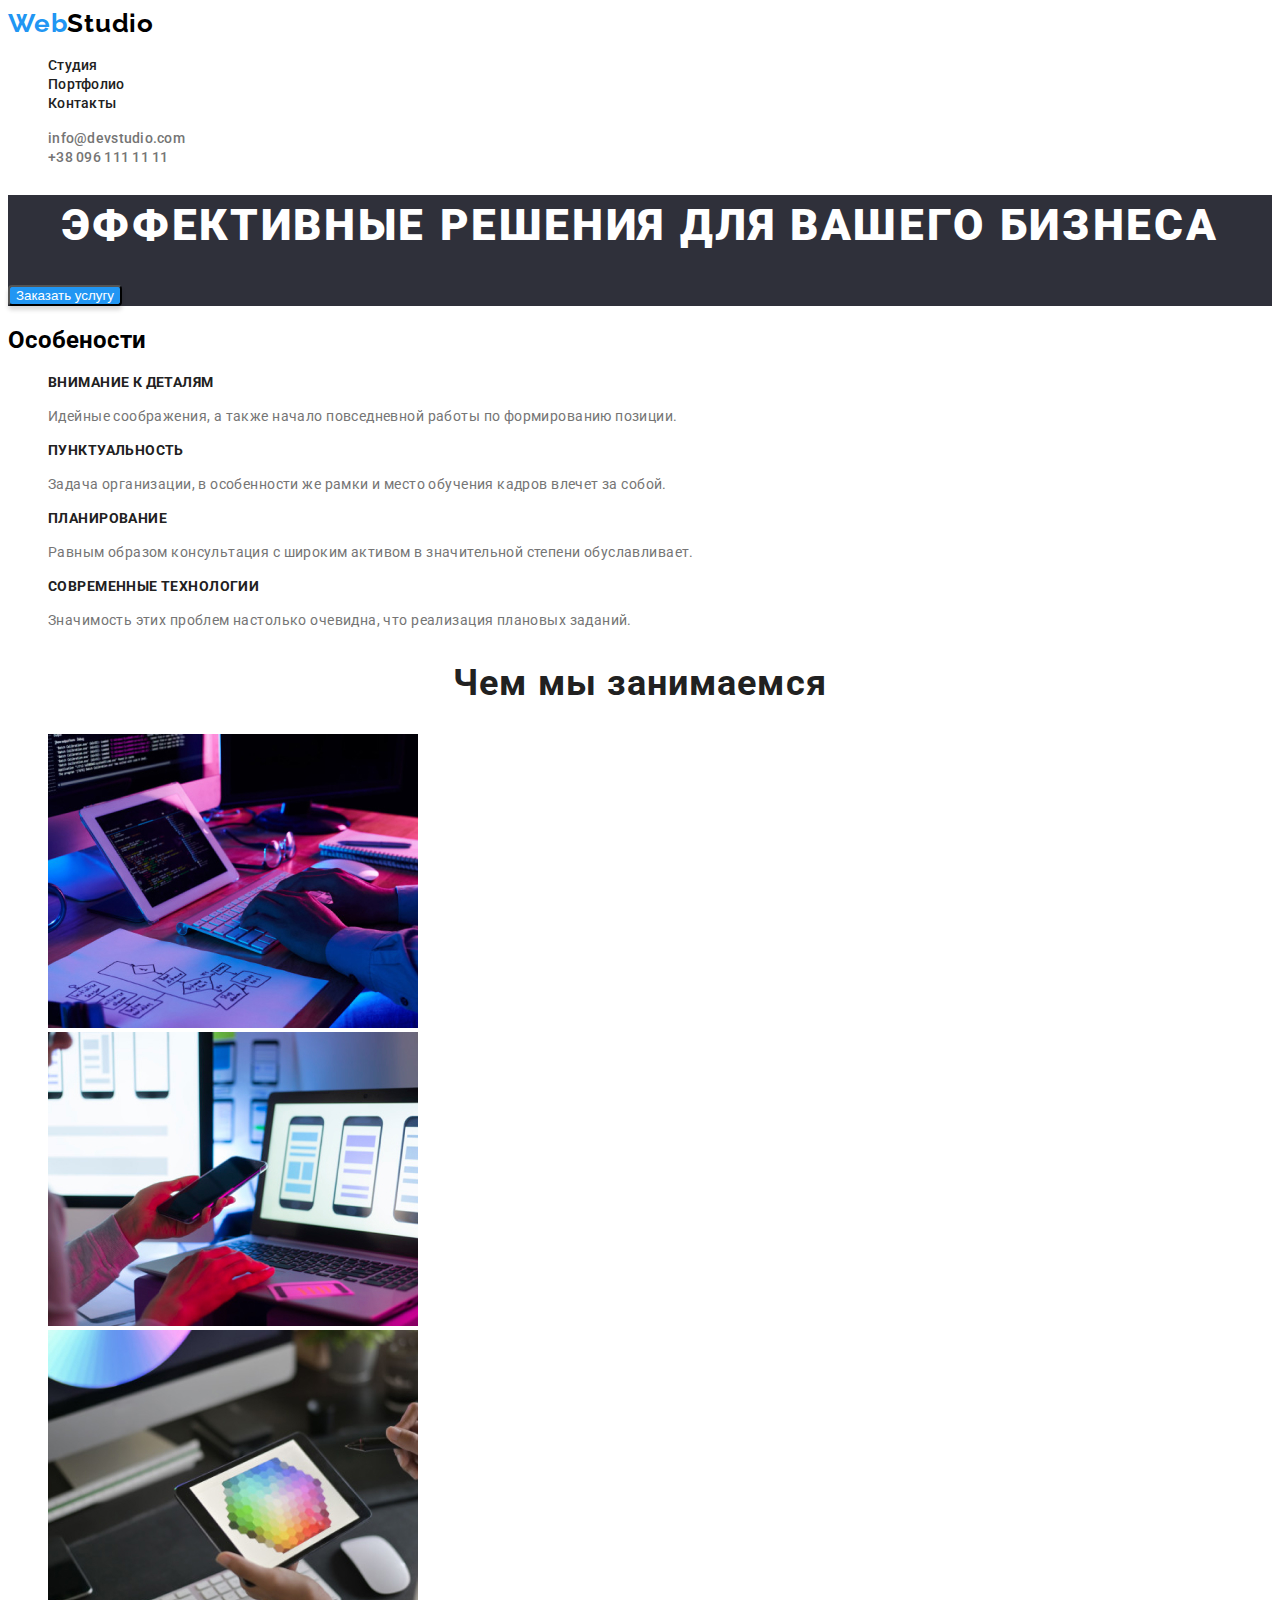
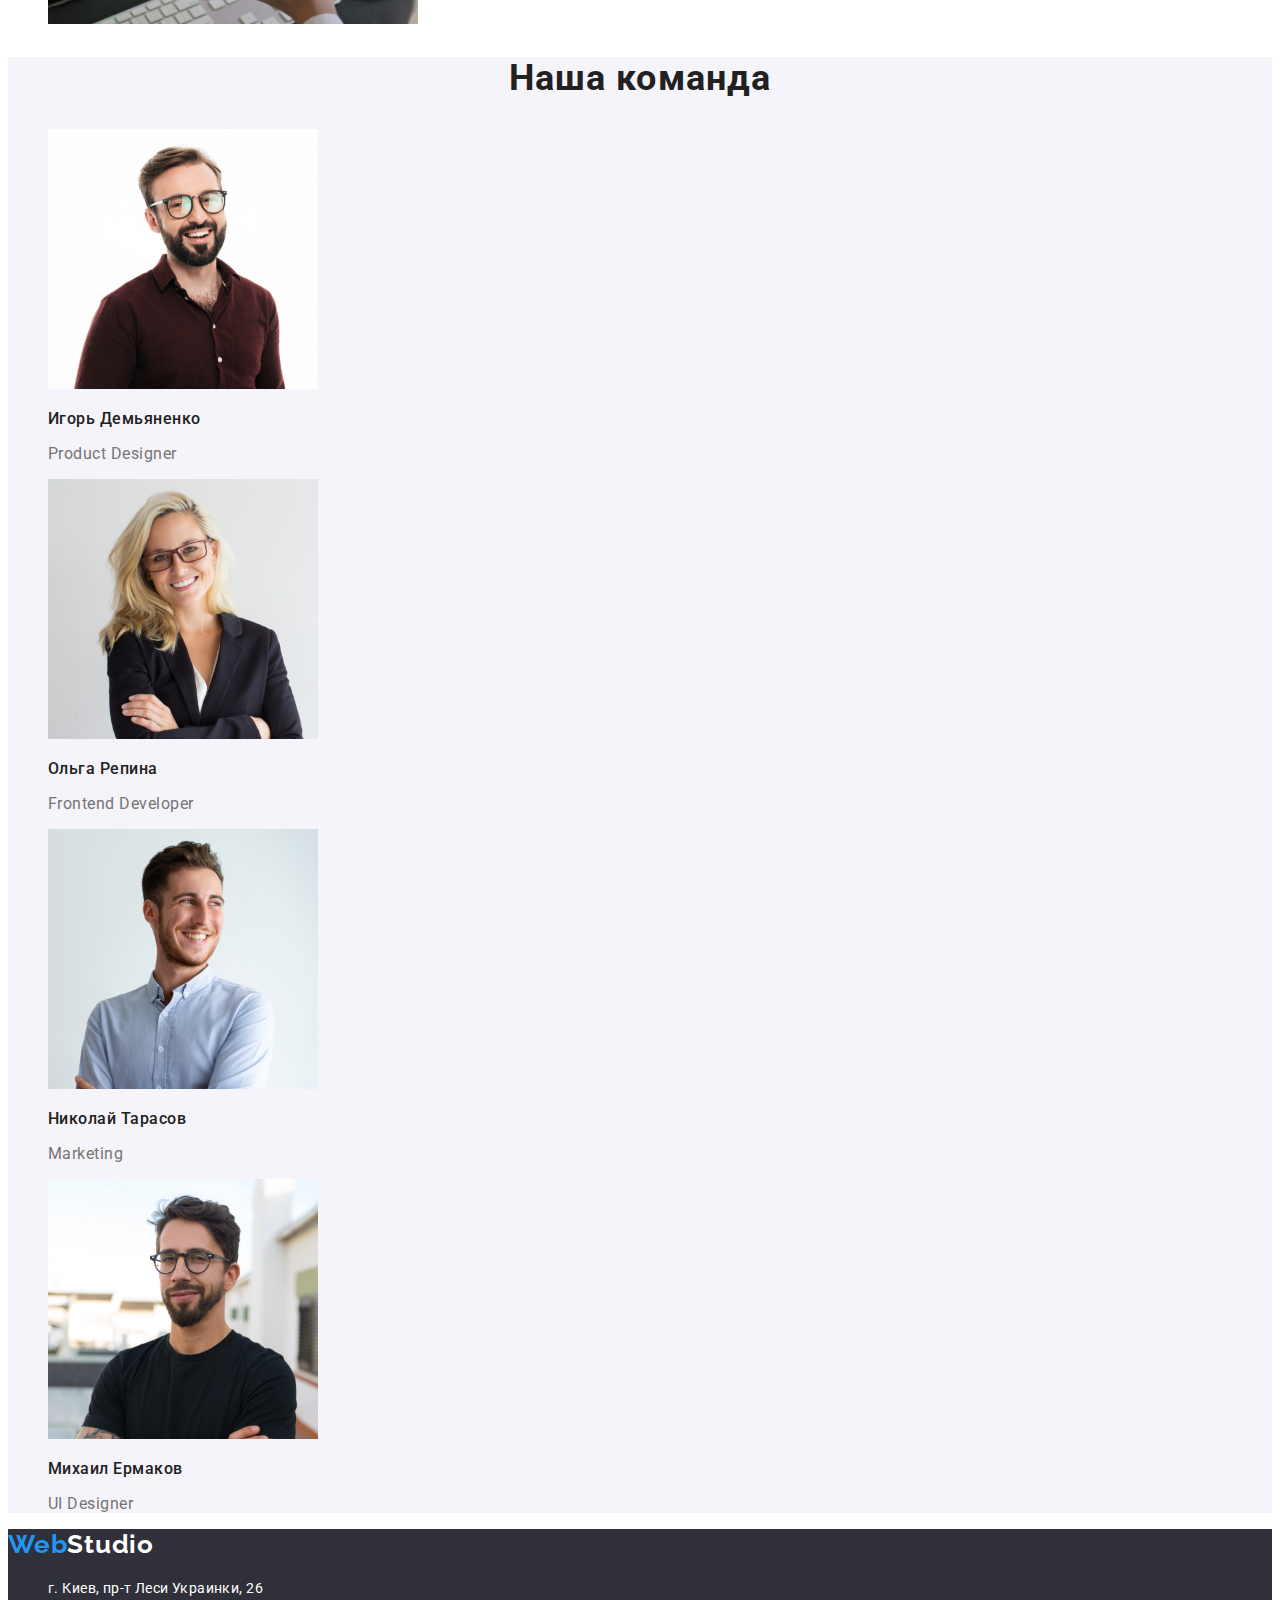
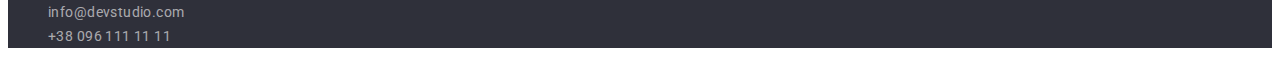
==== index.html @ c03f3499 "hm-02" ====
<!DOCTYPE html>
<html lang="ru">
<head>
    <meta charset="UTF-8">
    <meta http-equiv="X-UA-Compatible" content="IE=edge">
    <meta name="viewport" content="width=device-width, initial-scale=1.0">
    <title>Document</title>
    <link rel="stylesheet" href="./css/style.css">
    <style>
        @import url('https://fonts.googleapis.com/css2?family=Raleway:wght@700&family=Roboto:wght@400;500;700;900&display=swap');
    </style>

</head>
<body class="desc">
    <!--шaпка сайта-->
    <header class="header">
        <nav>
            <a href="./index.html" class="logo">Web<span class="logo-part">Studio</span></a>
            <ul class="nav-header">
                <li><a href="./index.html" class="nav-link">Студия</a> </li>
                <li><a href="./portfolio.html" class="nav-link">Портфолио</a> </li>
                <li><a href="" class="nav-link">Контакты</a> </li>
            </ul>
        </nav>
        <ul class="contacts">
            <li><a href="mailto:info@devstudio.com" class="contacts-link">info@devstudio.com</a></li>
            <li><a href="tel:+380961111111" class="contacts-link">+38 096 111 11 11</a></li>
        </ul>
    </header>
    <main>
        <!--герой секція-->
        <section class="hero">
            <h1 class="hero-title">Эффективные решения для вашего бизнеса</h1>
            <button type="button" class="button">Заказать услугу</button>
        </section>
            <!--осообливості-->
            <section class="privilege">
                <h2>Особености</h2>
                <ul>
                    <li>
                        <h3 class="priv-head">Внимание к деталям</h3>
                        <p class="priv-inf">Идейные соображения, а также начало повседневной работы по формированию позиции.</p>
                    </li>
                    <li>
                        <h3 class="priv-head">Пунктуальность</h3>
                        <p class="priv-inf">Задача организации, в особенности же рамки и место обучения кадров влечет за собой.</p>
                    </li>
                    <li>
                        <h3 class="priv-head">Планирование</h3>
                        <p class="priv-inf">Равным образом консультация с широким активом в значительной степени обуславливает.</p>
                    </li>
            
                    <li>
                        <h3 class="priv-head">Современные технологии</h3>
                        <p class="priv-inf">Значимость этих проблем настолько очевидна, что реализация плановых заданий.</p>
                    </li>            
                </ul>
            </section>
            <!--Чим займаємось-->
            <section>
                <h2 class="engage">Чем мы занимаемся</h2>
                <ul>
                    <li>
                        <img src="./images/1.jpg" alt="робота за клавиатурой" width="370">
                    </li>
                    <li>
                        <img src="./images/2.jpg" alt="монитор" width="370">
                    </li>
                    <li>
                        <img src="./images/3.jpg" alt="цветовая гама" width="370">
                    </li>
                </ul>
            </section>
            <!--Наша команда-->
            <section class="team">
                <h2 class="team-title">Наша команда</h2>
                <ul>
                    <li>
                        <img src="./images/t1.jpg" alt="Игорь Демьяненко" width="270">
                        <h3 class="team-name">Игорь Демьяненко</h3>
                        <p class="team-specialty">Product Designer</p>
                    </li>
                    <li>
                        <img src="./images/t2.jpg" alt="Ольга Репина" width="270">
                        <h3  class="team-name">Ольга Репина</h3>
                        <p class="team-specialty">Frontend Developer</p>
                    </li>
                    <li>
                        <img src="./images/t3.jpg" alt="Николай Тарасов" width="270">
                        <h3  class="team-name">Николай Тарасов</h3>
                        <p class="team-specialty">Marketing</p>
                    </li>
                    <li><img src="./images/t4.jpg" alt="Михаил Ермаков" width="270">
                        <h3  class="team-name">Михаил Ермаков</h3>
                        <p class="team-specialty">UI Designer</p>
                    </li>
                </ul>
            </section>
        </main>
        <!--лого адреса контакти-->
        <footer class="footer">            
            <a href="./index.html"  class="logo">Web<span class="logfoot-part">Studio</span></a>
            <address>
            <ul>
                <li><a class="map-link" href="https://goo.gl/maps/aA1Hu2oS2xdt88oL6" target="_blank" rel="noopener noreferrer">г. Киев, пр-т Леси Украинки, 26</a></li>
                <li><a href="mailto:info@devstudio.com" class="foot-link">info@devstudio.com</a></li>
                <li><a href="tel:+380961111111" class="foot-link">+38 096 111 11 11</a></li>
            </ul>
            </address>
        </footer>
</body>
</html>
---- css/style.css ----
/**/
.desc {
  font-family: Roboto, sans-serif;
  color: #000000;
}
li {
  list-style-type: none;
}
/*header*/
.header {
  background-color: #ffffff;
  cursor: default;
}
.logo {
  font-family: Raleway;
  font-style: normal;
  font-weight: bold;
  font-size: 26px;
  line-height: 31px;
  letter-spacing: 0.03em;
  color: #2196f3;
  text-decoration: none;
}
.logo-part {
  color: #000000;
}
.nav-link {
  font-weight: 500;
  font-size: 14px;
  line-height: 16px;
  letter-spacing: 0.02em;
  color: #212121;
  text-decoration: none;
}
.nav-link:focus,
.nav-link:hover {
  color: #2196f3;
}
.contacts-link {
  font-weight: 500;
  font-size: 14px;
  line-height: 16px;
  letter-spacing: 0.02em;
  color: #757575;
  text-decoration: none;
}
.contacts-link:focus,
.contacts-link:hover {
  color: #2196f3;
}
/*footer*/
.footer {
  background: #2f303a;
}
.logfoot-part {
  color: #ffffff;
}
.map-link {
  font-family: Roboto;
  font-style: normal;
  font-size: 14px;
  line-height: 24px;
  letter-spacing: 0.03em;
  color: #ffffff;
  text-decoration: none;
}
.foot-link {
  font-family: Roboto;
  font-style: normal;
  font-weight: normal;
  font-size: 14px;
  line-height: 24px;
  letter-spacing: 0.03em;
  color: rgba(255, 255, 255, 0.6);
  text-decoration: none;
}
.map-link:focus,
.map-link:hover {
  color: #2196f3;
}
.foot-link:focus,
.foot-link:hover {
  color: #2196f3;
}
/*main*/
/*hero section*/
.hero {
  background: #2f303a;
}
.hero-title {
  font-weight: 900;
  font-size: 44px;
  line-height: 60px;
  text-align: center;
  letter-spacing: 0.06em;
  text-transform: uppercase;
  color: #ffffff;
}
.button {
  background: #2196f3;
  box-shadow: 0px 4px 4px rgba(0, 0, 0, 0.15);
  border-radius: 4px;
  color: #ffffff;
}
.button {
  cursor: pointer;
}
/*privilege section*/
.priv-head {
  font-weight: bold;
  font-size: 14px;
  line-height: 16px;
  letter-spacing: 0.03em;
  text-transform: uppercase;
  color: #212121;
}
.priv-inf {
  font-size: 14px;
  line-height: 24px;
  letter-spacing: 0.03em;
  color: #757575;
}
/*what we doing*/
.engage {
  font-weight: bold;
  font-size: 36px;
  line-height: 42px;
  text-align: center;
  letter-spacing: 0.03em;
  color: #212121;
}
/*our team*/
.team {
  background: #f5f4fa;
}
.team-title {
  font-weight: bold;
  font-size: 36px;
  line-height: 42px;
  text-align: center;
  letter-spacing: 0.03em;
  color: #212121;
}
.team-name {
  font-weight: 500;
  font-size: 16px;
  line-height: 19px;
  letter-spacing: 0.03em;
  color: #212121;
}
.team-specialty {
  font-size: 16px;
  line-height: 19px;
  letter-spacing: 0.03em;
  color: #757575;
}
/*portfolio page*/
/*proposition*/
.btn {
  font-weight: 500;
  font-size: 16px;
  line-height: 26px;
  text-align: center;
  letter-spacing: 0.03em;
  color: #212121;
}
.btn:hover,
.btn:focus {
  background: #2196f3;
  box-shadow: 0px 3px 1px rgba(0, 0, 0, 0.1), 0px 1px 2px rgba(0, 0, 0, 0.08),
    0px 2px 2px rgba(0, 0, 0, 0.12);
  border-radius: 4px;
}
.btn {
  cursor: pointer;
}
/*projects*/
.project-title {
  font-weight: bold;
  font-size: 18px;
  line-height: 36px;
  letter-spacing: 0.06em;
  color: #212121;
}
.project-name {
  font-size: 16px;
  line-height: 30px;
  letter-spacing: 0.03em;
  color: #757575;
}
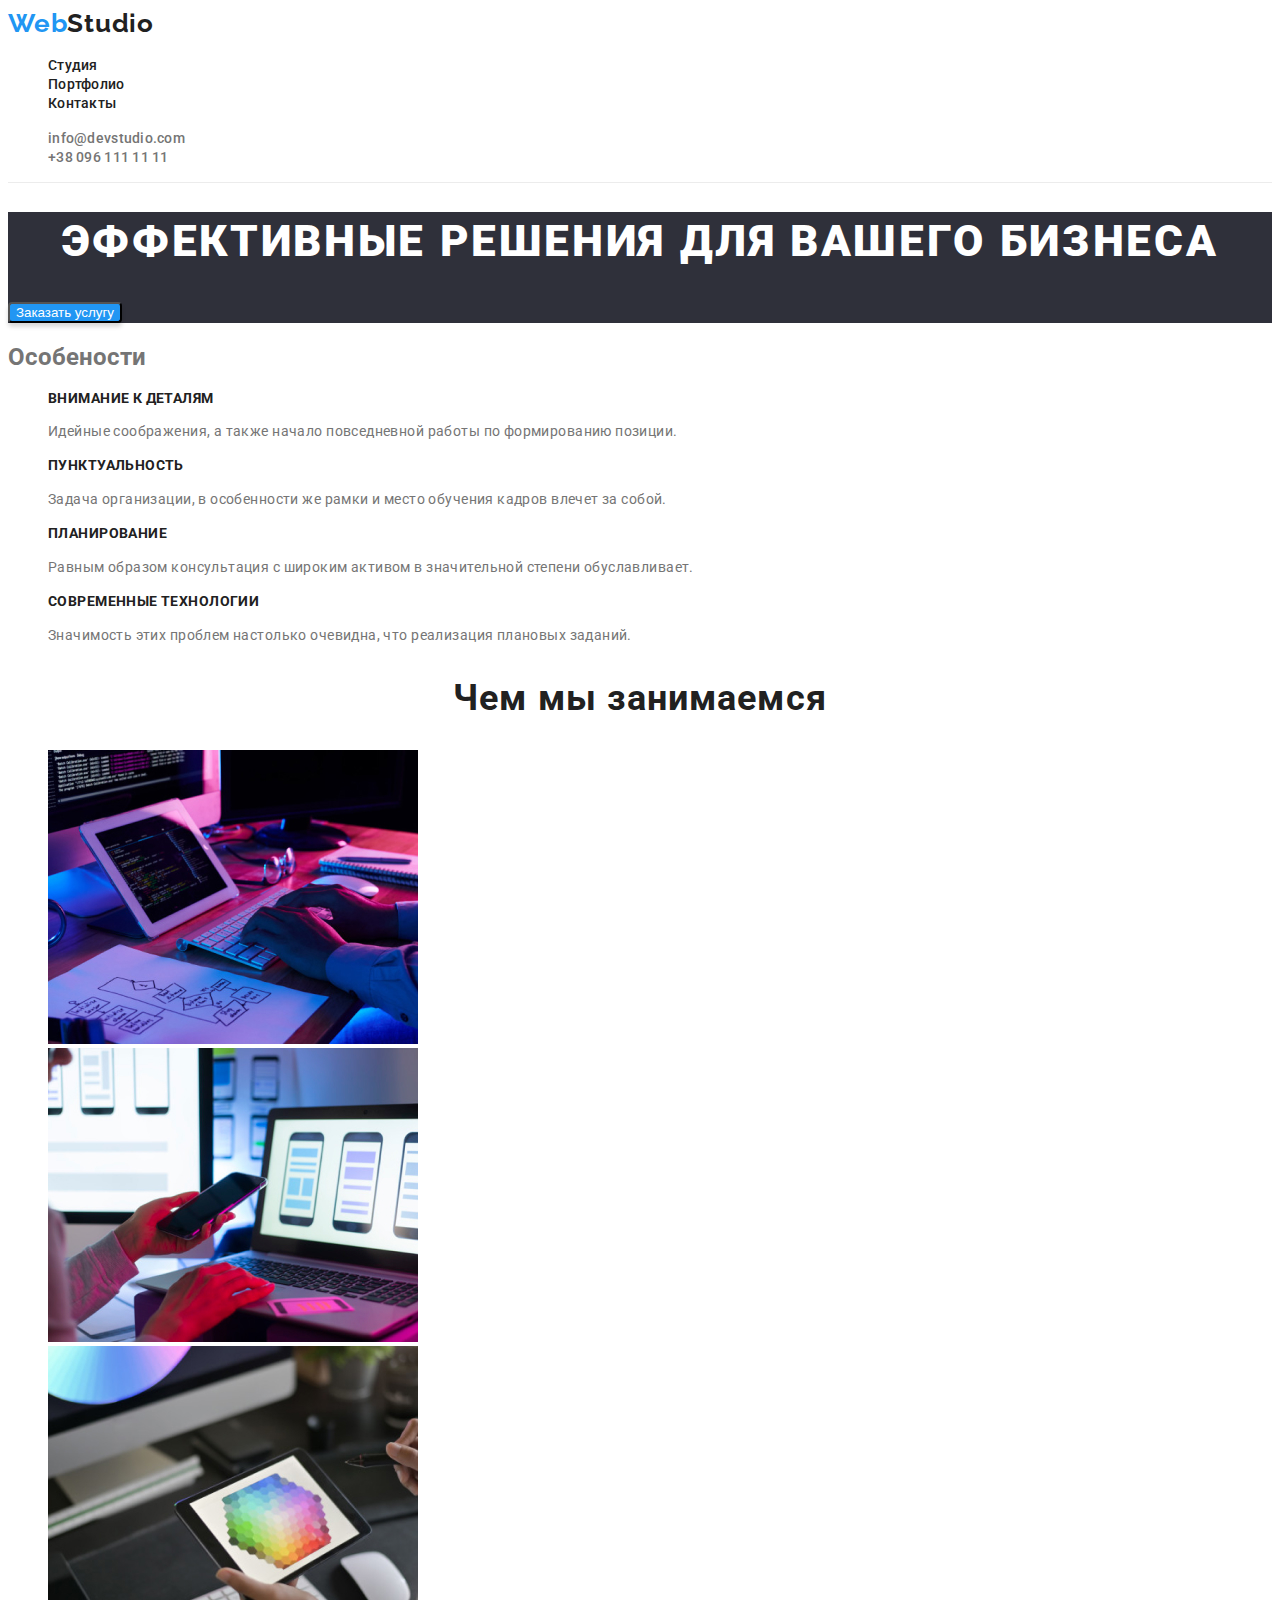
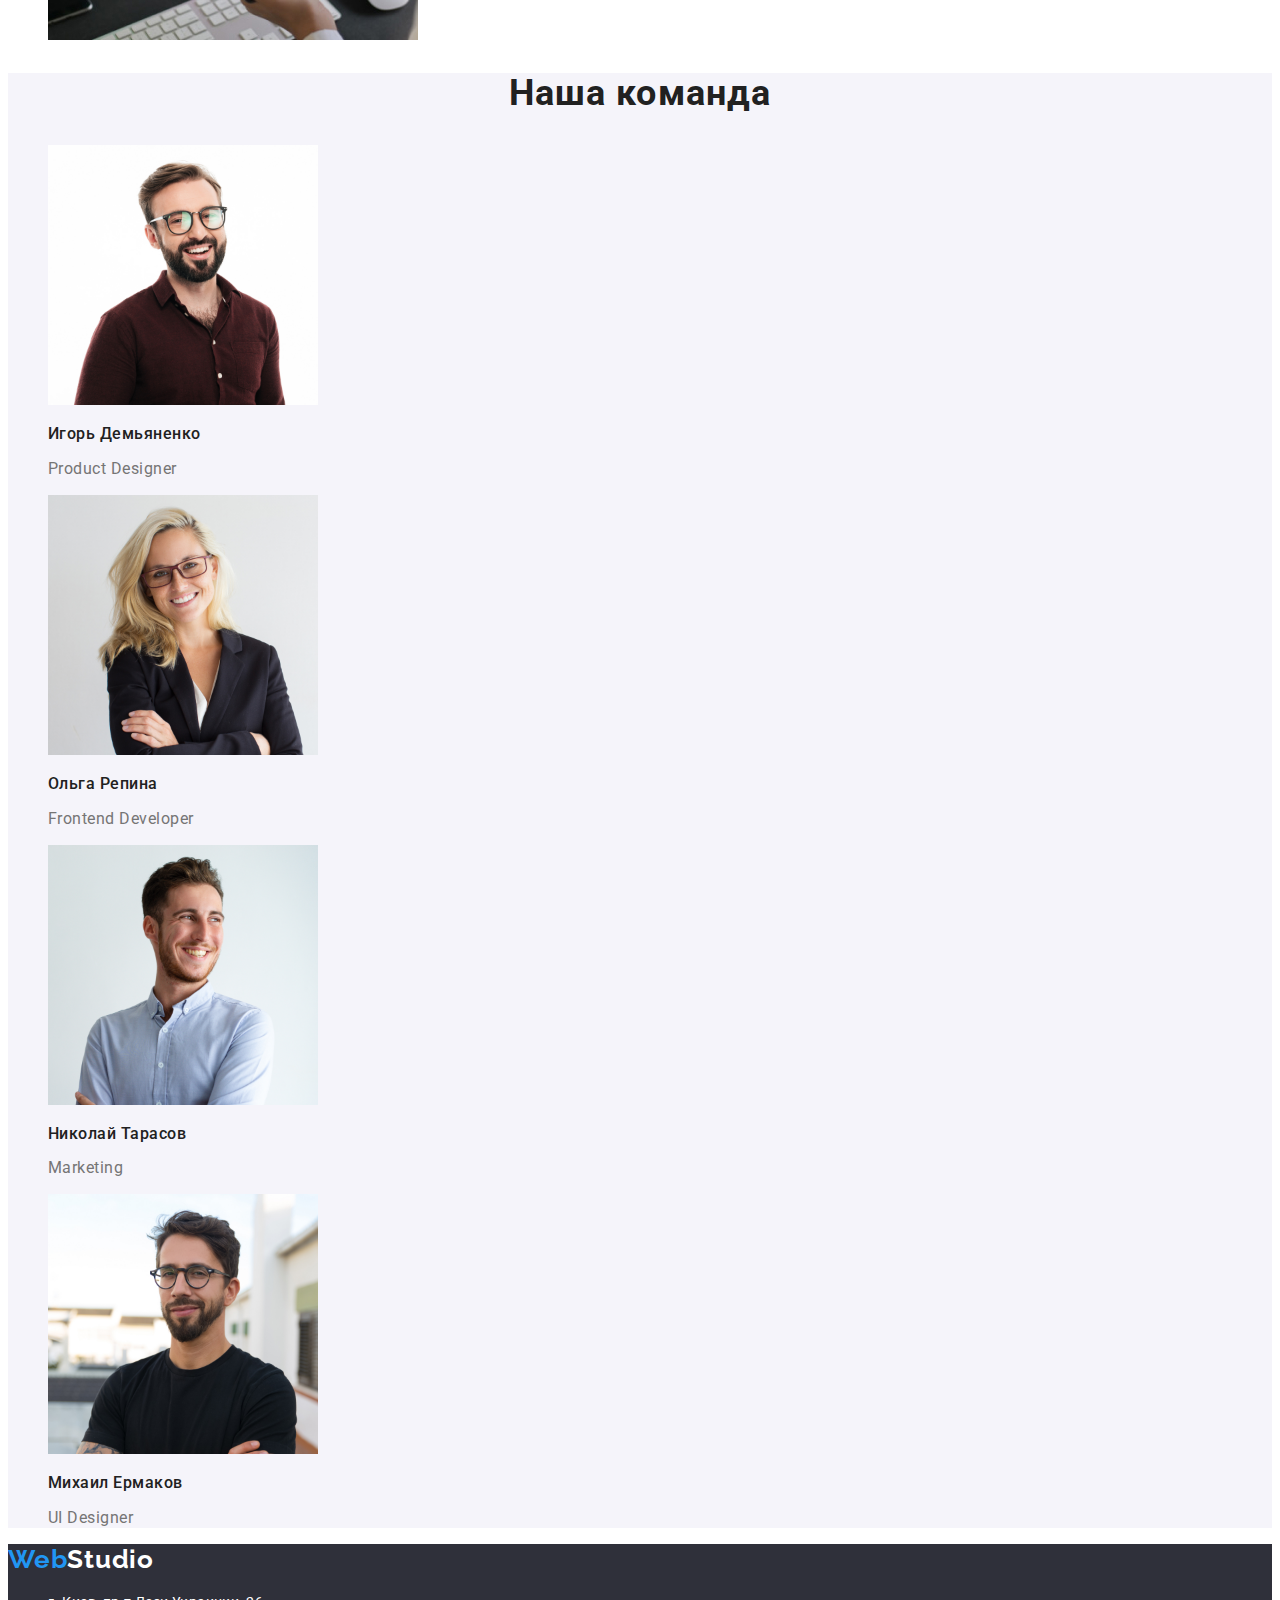
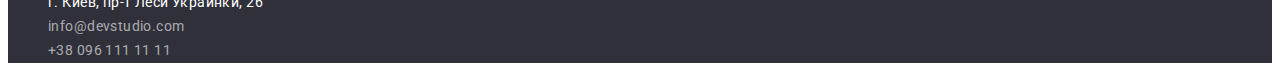
==== commit 9fbb6f44: "hw-02-revision" ====
--- a/index.html
+++ b/index.html
@@ -5,61 +5,60 @@
     <meta http-equiv="X-UA-Compatible" content="IE=edge">
     <meta name="viewport" content="width=device-width, initial-scale=1.0">
     <title>Document</title>
+     <link rel="preconnect" href="https://fonts.googleapis.com">
+    <link rel="preconnect" href="https://fonts.gstatic.com" crossorigin>
+    <link href="https://fonts.googleapis.com/css2?family=Raleway:wght@700&family=Roboto:wght@400;500;700;900&display=swap" rel="stylesheet">
     <link rel="stylesheet" href="./css/style.css">
-    <style>
-        @import url('https://fonts.googleapis.com/css2?family=Raleway:wght@700&family=Roboto:wght@400;500;700;900&display=swap');
-    </style>
-
 </head>
 <body class="desc">
     <!--шaпка сайта-->
     <header class="header">
         <nav>
             <a href="./index.html" class="logo">Web<span class="logo-part">Studio</span></a>
-            <ul class="nav-header">
-                <li><a href="./index.html" class="nav-link">Студия</a> </li>
-                <li><a href="./portfolio.html" class="nav-link">Портфолио</a> </li>
-                <li><a href="" class="nav-link">Контакты</a> </li>
+            <ul class="header-nav list">
+                <li><a href="./index.html" class="header-nav-link">Студия</a> </li>
+                <li><a href="./portfolio.html" class="header-nav-link">Портфолио</a> </li>
+                <li><a href="" class="header-nav-link">Контакты</a> </li>
             </ul>
         </nav>
-        <ul class="contacts">
-            <li><a href="mailto:info@devstudio.com" class="contacts-link">info@devstudio.com</a></li>
-            <li><a href="tel:+380961111111" class="contacts-link">+38 096 111 11 11</a></li>
+        <ul class="header-contacts list">
+            <li><a href="mailto:info@devstudio.com" class="header-contacts-link list">info@devstudio.com</a></li>
+            <li><a href="tel:+380961111111" class="header-contacts-link">+38 096 111 11 11</a></li>
         </ul>
     </header>
     <main>
         <!--герой секція-->
         <section class="hero">
             <h1 class="hero-title">Эффективные решения для вашего бизнеса</h1>
-            <button type="button" class="button">Заказать услугу</button>
+            <button type="button" class="hero-button">Заказать услугу</button>
         </section>
             <!--осообливості-->
-            <section class="privilege">
+            <section class="feature">
                 <h2>Особености</h2>
-                <ul>
+                <ul class="feature-list list">
                     <li>
-                        <h3 class="priv-head">Внимание к деталям</h3>
-                        <p class="priv-inf">Идейные соображения, а также начало повседневной работы по формированию позиции.</p>
+                        <h3 class="feature-title">Внимание к деталям</h3>
+                        <p class="feature-inf">Идейные соображения, а также начало повседневной работы по формированию позиции.</p>
                     </li>
                     <li>
-                        <h3 class="priv-head">Пунктуальность</h3>
-                        <p class="priv-inf">Задача организации, в особенности же рамки и место обучения кадров влечет за собой.</p>
+                        <h3 class="feature-title">Пунктуальность</h3>
+                        <p class="feature-inf">Задача организации, в особенности же рамки и место обучения кадров влечет за собой.</p>
                     </li>
                     <li>
-                        <h3 class="priv-head">Планирование</h3>
-                        <p class="priv-inf">Равным образом консультация с широким активом в значительной степени обуславливает.</p>
+                        <h3 class="feature-title">Планирование</h3>
+                        <p class="feature-inf">Равным образом консультация с широким активом в значительной степени обуславливает.</p>
                     </li>
             
                     <li>
-                        <h3 class="priv-head">Современные технологии</h3>
-                        <p class="priv-inf">Значимость этих проблем настолько очевидна, что реализация плановых заданий.</p>
+                        <h3 class="feature-title">Современные технологии</h3>
+                        <p class="feature-inf">Значимость этих проблем настолько очевидна, что реализация плановых заданий.</p>
                     </li>            
                 </ul>
             </section>
             <!--Чим займаємось-->
             <section>
-                <h2 class="engage">Чем мы занимаемся</h2>
-                <ul>
+                <h2 class="directing">Чем мы занимаемся</h2>
+                <ul class="directing-list list">
                     <li>
                         <img src="./images/1.jpg" alt="робота за клавиатурой" width="370">
                     </li>
@@ -73,8 +72,8 @@
             </section>
             <!--Наша команда-->
             <section class="team">
-                <h2 class="team-title">Наша команда</h2>
-                <ul>
+                <h2 class="title">Наша команда</h2>
+                <ul class="team-list list">
                     <li>
                         <img src="./images/t1.jpg" alt="Игорь Демьяненко" width="270">
                         <h3 class="team-name">Игорь Демьяненко</h3>
@@ -101,7 +100,7 @@
         <footer class="footer">            
             <a href="./index.html"  class="logo">Web<span class="logfoot-part">Studio</span></a>
             <address>
-            <ul>
+            <ul class="footer-list list">
                 <li><a class="map-link" href="https://goo.gl/maps/aA1Hu2oS2xdt88oL6" target="_blank" rel="noopener noreferrer">г. Киев, пр-т Леси Украинки, 26</a></li>
                 <li><a href="mailto:info@devstudio.com" class="foot-link">info@devstudio.com</a></li>
                 <li><a href="tel:+380961111111" class="foot-link">+38 096 111 11 11</a></li>
--- a/css/style.css
+++ b/css/style.css
@@ -1,54 +1,63 @@
-/**/
-.desc {
+:root {
+  --primary-text-color: #757575;
+  --title-text-color: #212121;
+  --accent-color: #2196f3;
+  --bacground-color: #ffffff;
+  --secondary-bacground-color: #f5f4fa;
+}
+body {
   font-family: Roboto, sans-serif;
-  color: #000000;
-}
-li {
+  color: var(--primary-text-color);
+  background-color: var(--bacground-color);
+}
+.list {
   list-style-type: none;
 }
-/*header*/
+/*-------------------------header---------------------*/
 .header {
-  background-color: #ffffff;
+  background-color: var(--bacground-color);
   cursor: default;
-}
+  border-bottom: 1px solid #ececec;
+}
+
 .logo {
   font-family: Raleway;
   font-style: normal;
   font-weight: bold;
   font-size: 26px;
-  line-height: 31px;
-  letter-spacing: 0.03em;
-  color: #2196f3;
+  line-height: 1.19;
+  letter-spacing: 0.03em;
+  color: var(--accent-color);
   text-decoration: none;
 }
 .logo-part {
-  color: #000000;
-}
-.nav-link {
-  font-weight: 500;
-  font-size: 14px;
-  line-height: 16px;
+  color: var(--title-text-color);
+}
+.header-nav-link {
+  font-weight: 500;
+  font-size: 14px;
+  line-height: 1.15;
   letter-spacing: 0.02em;
-  color: #212121;
-  text-decoration: none;
-}
-.nav-link:focus,
-.nav-link:hover {
-  color: #2196f3;
-}
-.contacts-link {
-  font-weight: 500;
-  font-size: 14px;
-  line-height: 16px;
+  color: var(--title-text-color);
+  text-decoration: none;
+}
+.header-header-nav-link:focus,
+.header-nav-link:hover {
+  color: var(--accent-color);
+}
+.header-contacts-link {
+  font-weight: 500;
+  font-size: 14px;
+  line-height: 1.15;
   letter-spacing: 0.02em;
-  color: #757575;
-  text-decoration: none;
-}
-.contacts-link:focus,
-.contacts-link:hover {
-  color: #2196f3;
-}
-/*footer*/
+  color: var(--primary-text-color);
+  text-decoration: none;
+}
+.header-contacts-link:focus,
+.header-contacts-link:hover {
+  color: var(--accent-color);
+}
+/*----------------footer--------------------*/
 .footer {
   background: #2f303a;
 }
@@ -59,7 +68,7 @@
   font-family: Roboto;
   font-style: normal;
   font-size: 14px;
-  line-height: 24px;
+  line-height: 1.71;
   letter-spacing: 0.03em;
   color: #ffffff;
   text-decoration: none;
@@ -69,7 +78,7 @@
   font-style: normal;
   font-weight: normal;
   font-size: 14px;
-  line-height: 24px;
+  line-height: 1.71;
   letter-spacing: 0.03em;
   color: rgba(255, 255, 255, 0.6);
   text-decoration: none;
@@ -82,7 +91,7 @@
 .foot-link:hover {
   color: #2196f3;
 }
-/*main*/
+/*--------------------------------main----------------------*/
 /*hero section*/
 .hero {
   background: #2f303a;
@@ -90,83 +99,84 @@
 .hero-title {
   font-weight: 900;
   font-size: 44px;
-  line-height: 60px;
+  line-height: 1.36;
   text-align: center;
   letter-spacing: 0.06em;
   text-transform: uppercase;
-  color: #ffffff;
-}
-.button {
-  background: #2196f3;
+  color: var(--bacground-color);
+}
+.hero-button {
+  background: var(--accent-color);
   box-shadow: 0px 4px 4px rgba(0, 0, 0, 0.15);
   border-radius: 4px;
   color: #ffffff;
 }
-.button {
+.hero-button {
   cursor: pointer;
 }
-/*privilege section*/
-.priv-head {
-  font-weight: bold;
-  font-size: 14px;
-  line-height: 16px;
+/*-----------feature section*----------------*/
+.feature-title {
+  font-weight: bold;
+  font-size: 14px;
+  line-height: 1.14;
   letter-spacing: 0.03em;
   text-transform: uppercase;
-  color: #212121;
-}
-.priv-inf {
-  font-size: 14px;
-  line-height: 24px;
-  letter-spacing: 0.03em;
-  color: #757575;
-}
-/*what we doing*/
-.engage {
+  color: var(--title-text-color);
+}
+.feature-inf {
+  font-size: 14px;
+  line-height: 1.71;
+  letter-spacing: 0.03em;
+  color: var(--primary-text-color);
+}
+/*------------------what we doing----------------*/
+.directing {
   font-weight: bold;
   font-size: 36px;
-  line-height: 42px;
-  text-align: center;
-  letter-spacing: 0.03em;
-  color: #212121;
-}
-/*our team*/
+  line-height: 1.16;
+  text-align: center;
+  letter-spacing: 0.03em;
+  color: var(--title-text-color);
+}
+/*---------------------our team----------------*/
 .team {
   background: #f5f4fa;
 }
-.team-title {
+.team .title {
   font-weight: bold;
   font-size: 36px;
-  line-height: 42px;
-  text-align: center;
-  letter-spacing: 0.03em;
-  color: #212121;
+  line-height: 1.16;
+  text-align: center;
+  letter-spacing: 0.03em;
+  color: var(--title-text-color);
 }
 .team-name {
   font-weight: 500;
   font-size: 16px;
-  line-height: 19px;
-  letter-spacing: 0.03em;
-  color: #212121;
+  line-height: 1.18;
+  letter-spacing: 0.03em;
+  color: var(--title-text-color);
 }
 .team-specialty {
   font-size: 16px;
-  line-height: 19px;
-  letter-spacing: 0.03em;
-  color: #757575;
-}
-/*portfolio page*/
-/*proposition*/
+  line-height: 1.18;
+  letter-spacing: 0.03em;
+  color: var(--primary-text-color);
+}
+/*-------------------------------------portfolio page---------------------*/
+/*filtes*/
 .btn {
   font-weight: 500;
   font-size: 16px;
-  line-height: 26px;
-  text-align: center;
-  letter-spacing: 0.03em;
-  color: #212121;
+  line-height: 1.62;
+  text-align: center;
+  letter-spacing: 0.03em;
+  color: var(--title-text-color);
+  background-color: var(--secondary-bacground-color);
 }
 .btn:hover,
 .btn:focus {
-  background: #2196f3;
+  background: var(--accent-color);
   box-shadow: 0px 3px 1px rgba(0, 0, 0, 0.1), 0px 1px 2px rgba(0, 0, 0, 0.08),
     0px 2px 2px rgba(0, 0, 0, 0.12);
   border-radius: 4px;
@@ -178,13 +188,13 @@
 .project-title {
   font-weight: bold;
   font-size: 18px;
-  line-height: 36px;
+  line-height: 2;
   letter-spacing: 0.06em;
-  color: #212121;
+  color: var(--title-text-color);
 }
 .project-name {
   font-size: 16px;
-  line-height: 30px;
-  letter-spacing: 0.03em;
-  color: #757575;
-}
+  line-height: 1.87;
+  letter-spacing: 0.03em;
+  color: var(--primary-text-color);
+}
